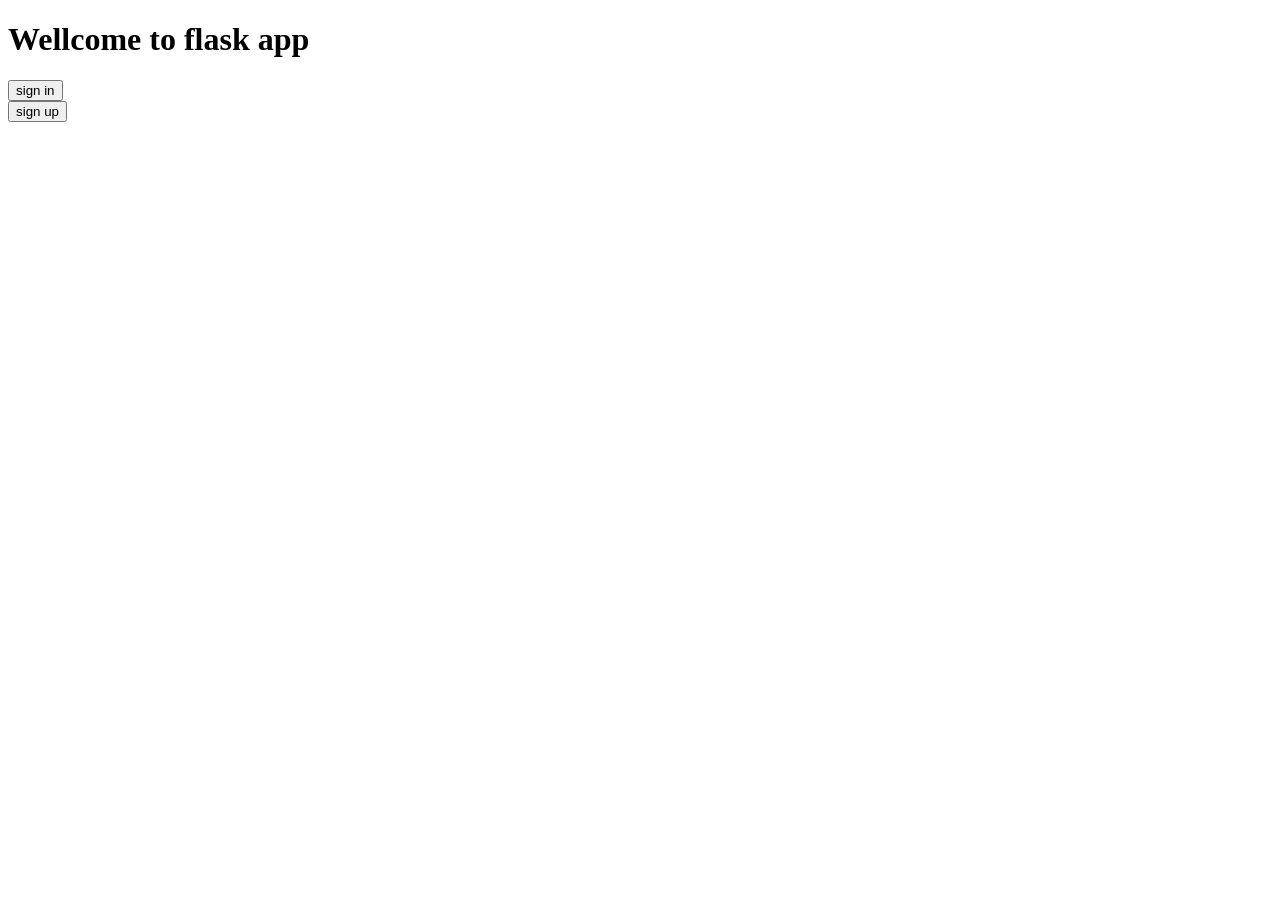
==== templates/index.html @ 9f116f9c "Add files via upload" ====
<!doctype html>
<html lang="en">
  <head>
    <meta charset="UTF-8" />
    <meta name="viewport" content="width=device-width, initial-scale=1.0" />
    <title>my app</title>
    <link rel="stylesheet" href="{{url_for('static', filename='style.css')}}" />
  </head>
  <body>
    <div id="box">
    <h1>Wellcome to flask app</h1>
    <form action="/signIn">
      <button type="submit">sign in</button>
    </form>
    <form action="/signUp">
      <button type="submit">sign up</button>
    </form>
    </div>
  </body>
</html>
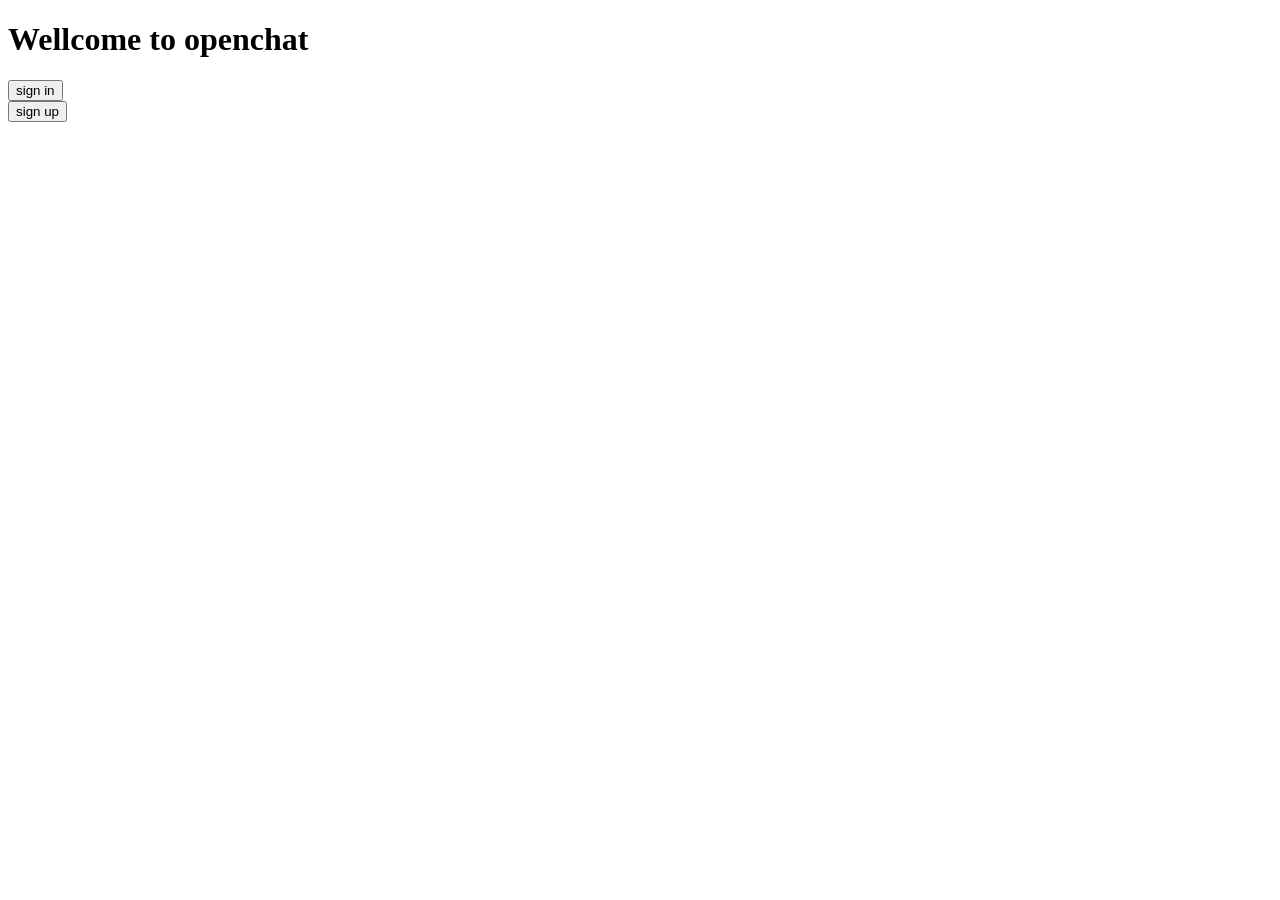
==== commit 8f3183d5: "Add files via upload" ====
--- a/templates/index.html
+++ b/templates/index.html
@@ -3,12 +3,11 @@
   <head>
     <meta charset="UTF-8" />
     <meta name="viewport" content="width=device-width, initial-scale=1.0" />
-    <title>my app</title>
     <link rel="stylesheet" href="{{url_for('static', filename='style.css')}}" />
   </head>
   <body>
     <div id="box">
-    <h1>Wellcome to flask app</h1>
+    <h1>Wellcome to openchat</h1>
     <form action="/signIn">
       <button type="submit">sign in</button>
     </form>
@@ -17,4 +16,4 @@
     </form>
     </div>
   </body>
-</html>
+</html>
